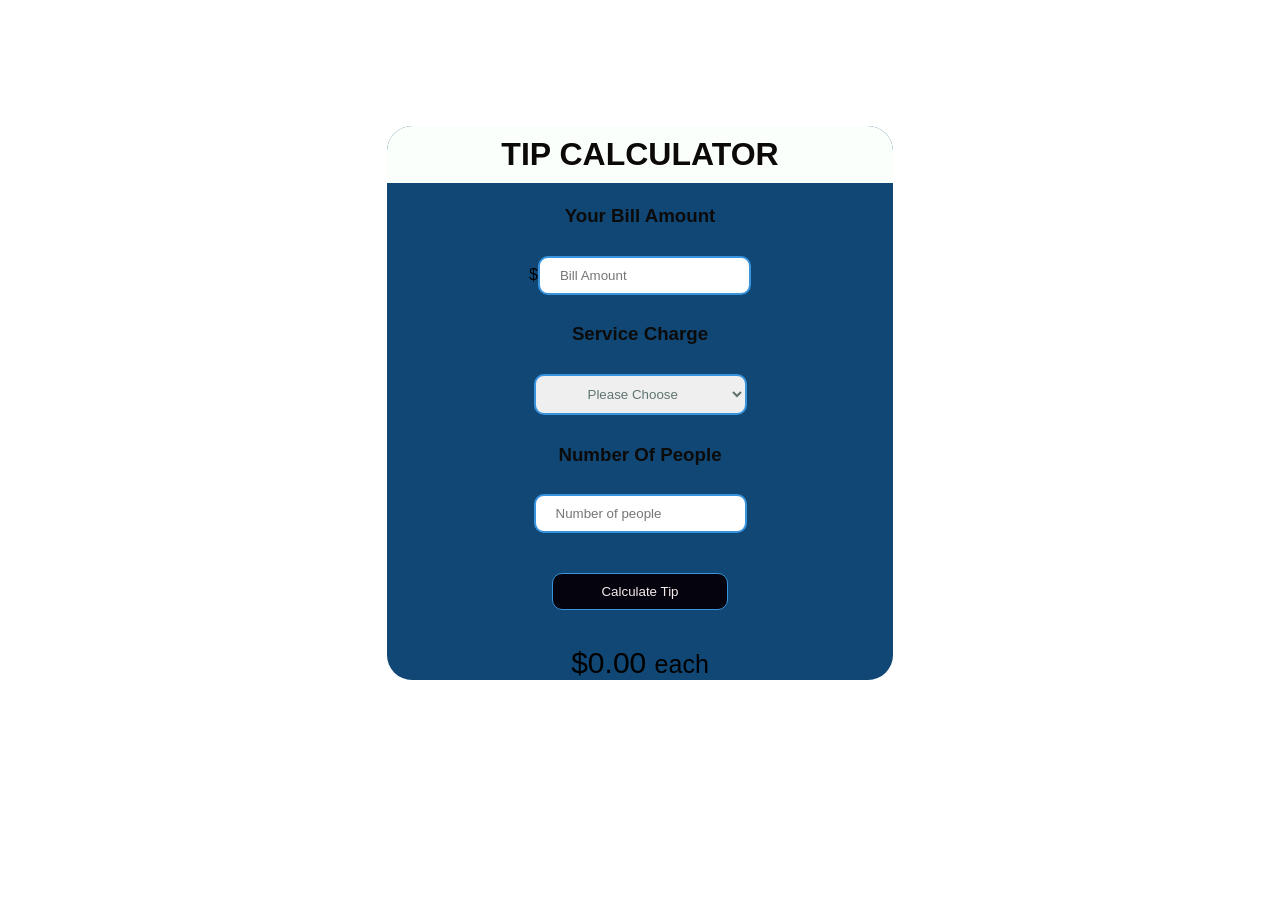
==== index.html @ 4eed5666 "Add files via upload" ====
<html>
<head>
<title>Tip Calculator</title>
<link rel="stylesheet" href="new.css">    
</head>
<body>
    <body>
        <div id="container">
            
        <div id="calculator">
          <h1>
            TIP CALCULATOR
          </h1>
            <form>
              <h3>Your Bill Amount</h3>
              <label>
                $<input type="text" id="billAmount" placeholder="Bill Amount">
              </label>
              <h3>Service Charge</h3>   
            <label>                
            <select id="serviceQuality">
              <option id="default" value="0" selected disabled hidden>Please Choose</option>
              <option id="poor" value=".05">Poor - 5%</option>
              <option id="fair" value=".10">Fair - 10%</option>
              <option id="good" value=".15">Good - 15%</option>
              <option id="great" value=".20">Great - 20%</option>
              <option id="excellent" value=".25">Excellent - 25%</option>
            </select>
              </label>
              <h3>Number Of People</h3>
              <label>
            <input type="text" placeholder="Number of people" id="numPeople">
            </label>
                <div>
              <button type="button" id="calculate">Calculate Tip</button>
                </div>
            </form>
            <div id="total">
              $<span id="tip">0.00</span>
              <small id="each">each</small>
            </div><!--total-->
        </div>
        </div>
      </body>        
<script src="new.js"></script>    
</body>    
</html>
---- new.css ----
*{
    box-sizing:border-box;
  }
  body{
    
    font-family: Montserrat, sans-serif;
    background-image: url("https://images.unsplash.com/photo-1510148199876-8a856ee41d42?ixlib=rb-1.2.1&q=85&fm=jpg&crop=entropy&cs=srgb&ixid=eyJhcHBfaWQiOjE0NTg5fQ");
  }
  #container {
    margin-top: 10%;
    margin-left: 30%;
    margin-right: 30%;
    
  }
  #calculator {
   text-align: center;
    margin-top: 10%;
    background-color: #104774;
    border-radius: 25px;
  }
  
  h1{
    background-color: #fafffc;
    color: rgb(12, 9, 9);
    border-radius: 25px 25px 0 0;
    padding: 10px 0 10px 0;
  }
  input[type="text"]{
    padding: 10px 20px 10px 20px;
    border-radius: 10px;
    margin-top: 10px;
    margin-bottom: 10px;
    border: 2px solid #3993DD;
    outline:none;
    
  }
  sup{
    margin-left: -10px;
    font-size: 30px;
  }
  #serviceQuality{
    padding: 10px 48px 10px 48px;
    margin-top: 10px;
    margin-bottom: 10px;
    border-radius: 10px;
    color: #5F7470;
    border: 2px solid #3993DD;
    outline:none;
  }
  
  #calculate {
    color: #F4EBE8;
    background-color: #05030e;
    border-radius: 10px;
    margin-top: 30px;
    margin-bottom: 20px;
    padding: 10px 48px 10px 48px;
    border: 1px solid #3993DD;
    
    outline:none;
  }
  #calculate:active {
    border-radius: 10px;
    box-shadow: 0 5px #666;
    transform: translateY(4px);
    border: 1px solid transparant;
    outline:none;
  }
  
  
  h3{
    color: #0c0b0b;
  }
  
  
  
  #total{
    font-size: 30px;
  }
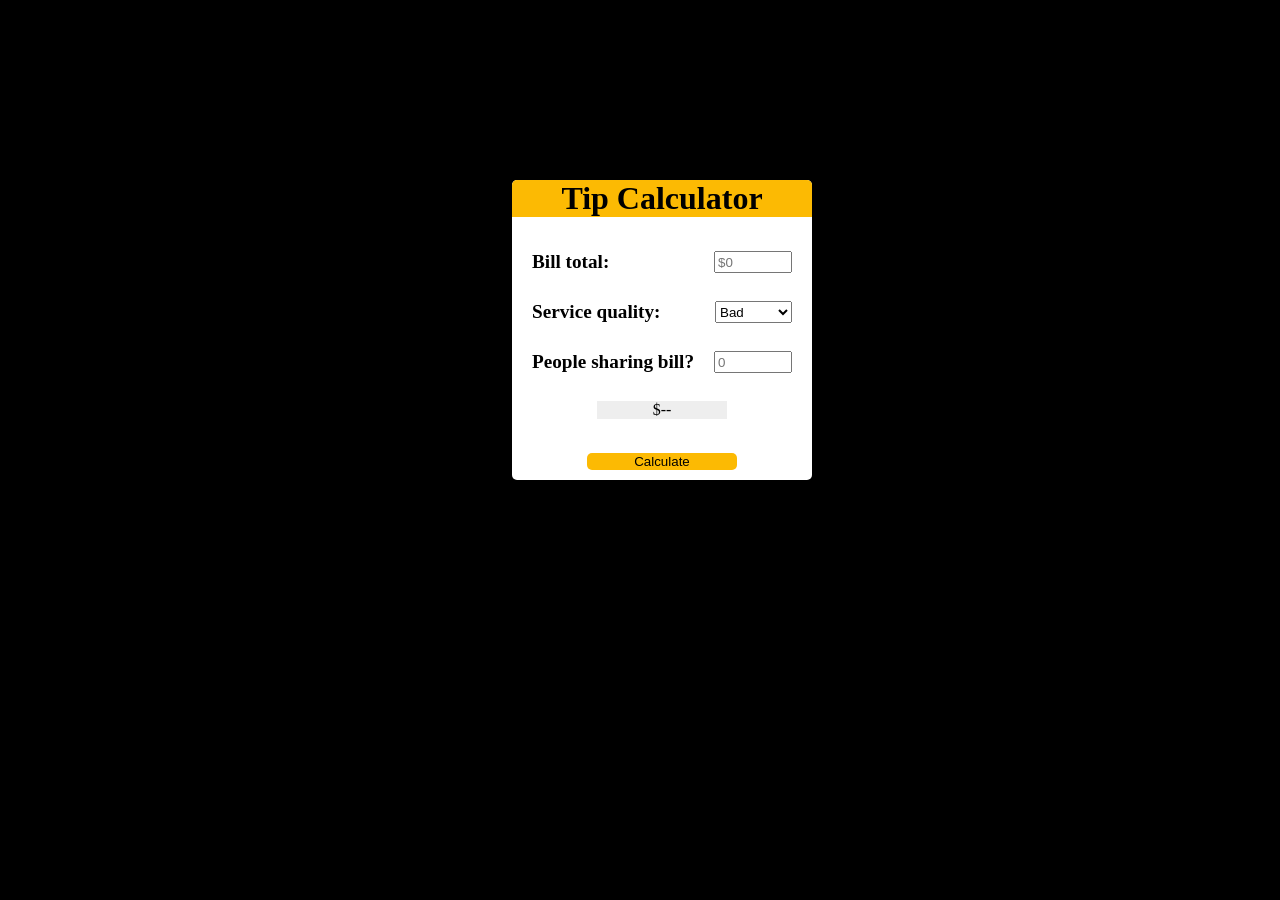
==== commit 4f39fa46: "Add files via upload" ====
--- a/index.html
+++ b/index.html
@@ -1,47 +1,42 @@
+<!DOCTYPE html>
 <html>
+
 <head>
-<title>Tip Calculator</title>
-<link rel="stylesheet" href="new.css">    
+  <title>Tip Calculator App</title>
+  <meta charset="utf-8">
+  <meta name="viewport" content="width=device-width">
+  <link rel="stylesheet" href="new.css">
 </head>
+
 <body>
-    <body>
-        <div id="container">
-            
-        <div id="calculator">
-          <h1>
-            TIP CALCULATOR
-          </h1>
-            <form>
-              <h3>Your Bill Amount</h3>
-              <label>
-                $<input type="text" id="billAmount" placeholder="Bill Amount">
-              </label>
-              <h3>Service Charge</h3>   
-            <label>                
-            <select id="serviceQuality">
-              <option id="default" value="0" selected disabled hidden>Please Choose</option>
-              <option id="poor" value=".05">Poor - 5%</option>
-              <option id="fair" value=".10">Fair - 10%</option>
-              <option id="good" value=".15">Good - 15%</option>
-              <option id="great" value=".20">Great - 20%</option>
-              <option id="excellent" value=".25">Excellent - 25%</option>
-            </select>
-              </label>
-              <h3>Number Of People</h3>
-              <label>
-            <input type="text" placeholder="Number of people" id="numPeople">
-            </label>
-                <div>
-              <button type="button" id="calculate">Calculate Tip</button>
-                </div>
-            </form>
-            <div id="total">
-              $<span id="tip">0.00</span>
-              <small id="each">each</small>
-            </div><!--total-->
+  <div class="container">
+    <form action="index.html" method="post" id="tipForm">
+      <h1>Tip Calculator</h1>
+      <div class="inputs">
+        <div class="flex">
+          <label for="bill_amount">Bill total:</label>
+          <input type="number" name="bill_amount" id="bill" min="0" placeholder="$0">
         </div>
+        <div class="flex">
+          <label for="service_quality">Service quality:</label>
+          <select name="service_quality" id="service" form="tipForm">
+                            <option value="0.05">Bad</option>
+                            <option value="0.10">Good</option>
+                            <option value="0.20">Excellent</option>
+                        </select>
         </div>
-      </body>        
-<script src="new.js"></script>    
-</body>    
+        <div class="flex">
+          <label for="split_bill">People sharing bill?</label>
+          <input type="number" name="split_bill" id="split" min="1" placeholder="0">
+        </div>
+        <div id="result">$--</div>
+      </div>
+      <div class="flex-btn">
+        <button type="button" onclick="calculateTip()" id="calc-btn">Calculate</button>
+      </div>
+    </form>
+  </div>
+  <script src="new.js"></script>
+</body>
+
 </html>
--- a/new.css
+++ b/new.css
@@ -1,79 +1,88 @@
-*{
-    box-sizing:border-box;
-  }
-  body{
-    
-    font-family: Montserrat, sans-serif;
-    background-image: url("https://images.unsplash.com/photo-1510148199876-8a856ee41d42?ixlib=rb-1.2.1&q=85&fm=jpg&crop=entropy&cs=srgb&ixid=eyJhcHBfaWQiOjE0NTg5fQ");
-  }
-  #container {
-    margin-top: 10%;
-    margin-left: 30%;
-    margin-right: 30%;
-    
-  }
-  #calculator {
-   text-align: center;
-    margin-top: 10%;
-    background-color: #104774;
-    border-radius: 25px;
-  }
-  
-  h1{
-    background-color: #fafffc;
-    color: rgb(12, 9, 9);
-    border-radius: 25px 25px 0 0;
-    padding: 10px 0 10px 0;
-  }
-  input[type="text"]{
-    padding: 10px 20px 10px 20px;
-    border-radius: 10px;
-    margin-top: 10px;
-    margin-bottom: 10px;
-    border: 2px solid #3993DD;
-    outline:none;
-    
-  }
-  sup{
-    margin-left: -10px;
-    font-size: 30px;
-  }
-  #serviceQuality{
-    padding: 10px 48px 10px 48px;
-    margin-top: 10px;
-    margin-bottom: 10px;
-    border-radius: 10px;
-    color: #5F7470;
-    border: 2px solid #3993DD;
-    outline:none;
-  }
-  
-  #calculate {
-    color: #F4EBE8;
-    background-color: #05030e;
-    border-radius: 10px;
-    margin-top: 30px;
-    margin-bottom: 20px;
-    padding: 10px 48px 10px 48px;
-    border: 1px solid #3993DD;
-    
-    outline:none;
-  }
-  #calculate:active {
-    border-radius: 10px;
-    box-shadow: 0 5px #666;
-    transform: translateY(4px);
-    border: 1px solid transparant;
-    outline:none;
-  }
-  
-  
-  h3{
-    color: #0c0b0b;
-  }
-  
-  
-  
-  #total{
-    font-size: 30px;
-  }+* {
+  box-sizing: border-box;
+}
+
+body {
+/*   background: #222; */
+  background-repeat: no-repeat;
+  height: 100vh;
+  margin: 0;
+  background-color: black;
+}
+
+/* -------------
+    FORM STYLES 
+----------------*/
+
+.container {
+}
+
+#tipForm {
+  border-radius: 5px;
+  box-shadow: 0 0 1px;
+  position: absolute;
+  left: 40%;
+  top: 20%;
+  background: #fff;
+  display: flex;
+  flex-direction: column;
+  height: 300px;
+  width: 300px;
+  padding-bottom: 10px;
+}
+
+h1 {
+  border-radius: 5px 5px 0 0;
+  background-color: #fcba03;
+  margin: 0;
+  text-align: center;
+  padding: 0 20px;
+}
+
+.inputs {
+  display: flex;
+  flex: 1;
+  flex-direction: column;
+  justify-content: space-around;
+  margin: 20px;
+}
+
+label {
+  font-size: 1.2em;
+  font-weight: bold;
+}
+
+#result {
+  align-self: center;
+  background-color: #eee;
+  text-align: center;
+  width: 50%;
+}
+
+button {
+  border: none;
+  border-radius: 5px;
+  background: #fcba03;
+  display: inline-block;
+  text-align: center;
+  width: 50%;
+}
+
+button:hover {
+  background: #c79200;
+}
+
+#split,
+#bill {
+  width: 30%;
+}
+
+.flex {
+  display: flex;
+  justify-content: space-between;
+}
+
+.flex-btn {
+  display: flex;
+  justify-content: space-around;
+}
